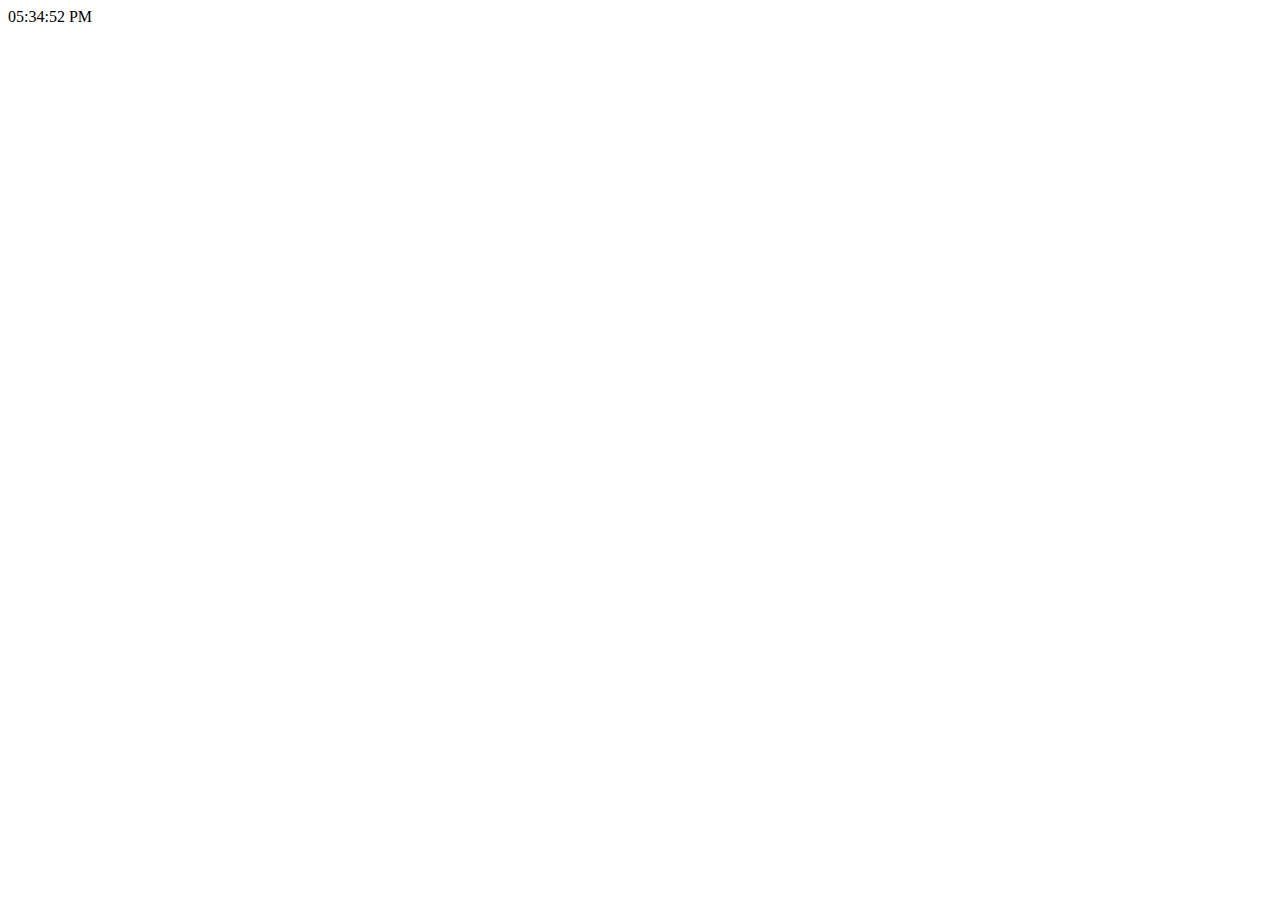
==== clock/index.html @ 9671fa3c "✨completed" ====
<!DOCTYPE html>
<html lang="en">
  <head>
    <meta charset="UTF-8" />
    <meta http-equiv="X-UA-Compatible" content="IE=edge" />
    <meta name="viewport" content="width=device-width, initial-scale=1.0" />
    <title>Document</title>
  </head>
  <body>
    <div id="MyClockDisplay" class="clock" onload="showTime()"></div>
    <script src="./scripts.js"></script>
  </body>
</html>
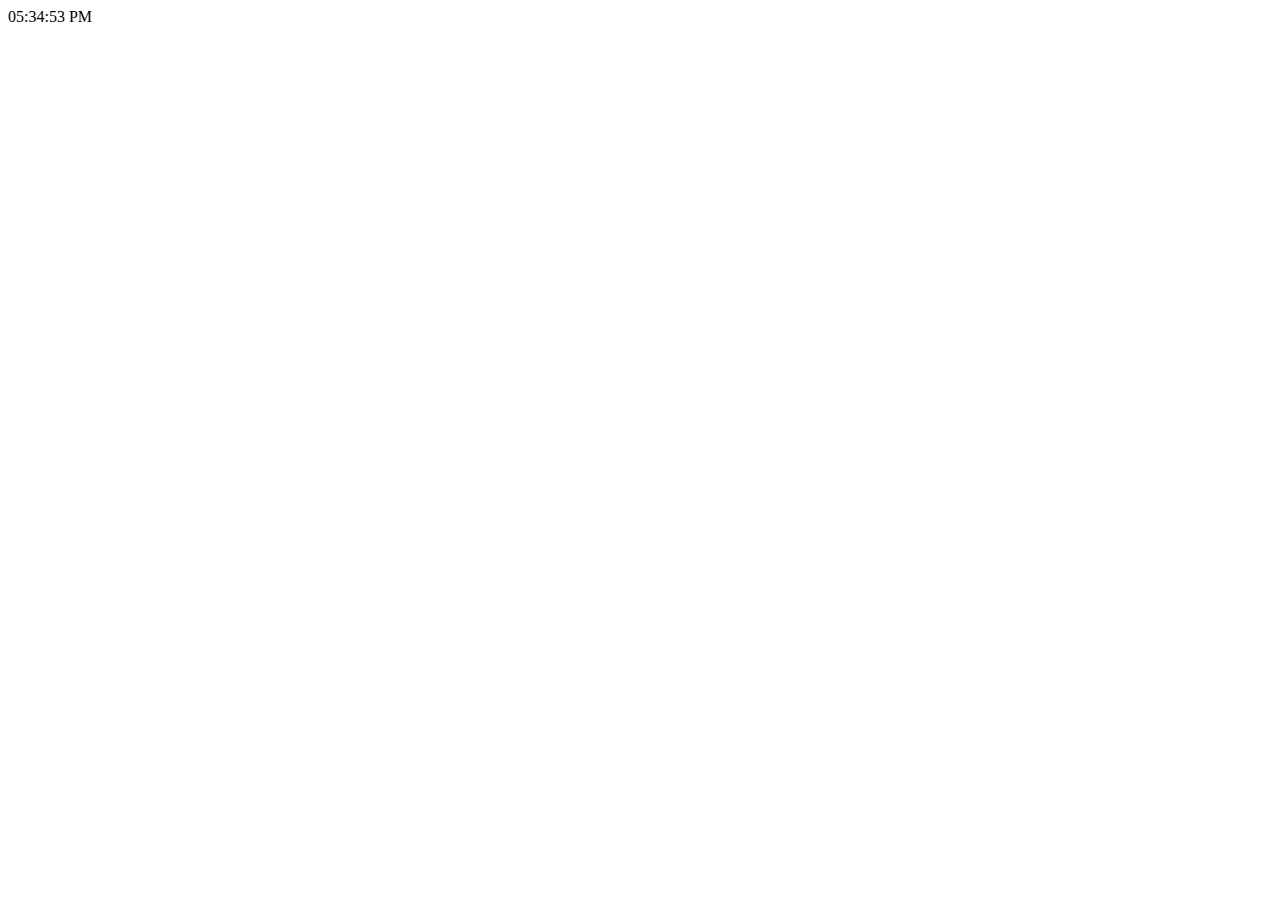
==== commit 8a6ba3fd: "♻️changed title" ====
--- a/clock/index.html
+++ b/clock/index.html
@@ -4,7 +4,7 @@
     <meta charset="UTF-8" />
     <meta http-equiv="X-UA-Compatible" content="IE=edge" />
     <meta name="viewport" content="width=device-width, initial-scale=1.0" />
-    <title>Document</title>
+    <title>Clock</title>
   </head>
   <body>
     <div id="MyClockDisplay" class="clock" onload="showTime()"></div>
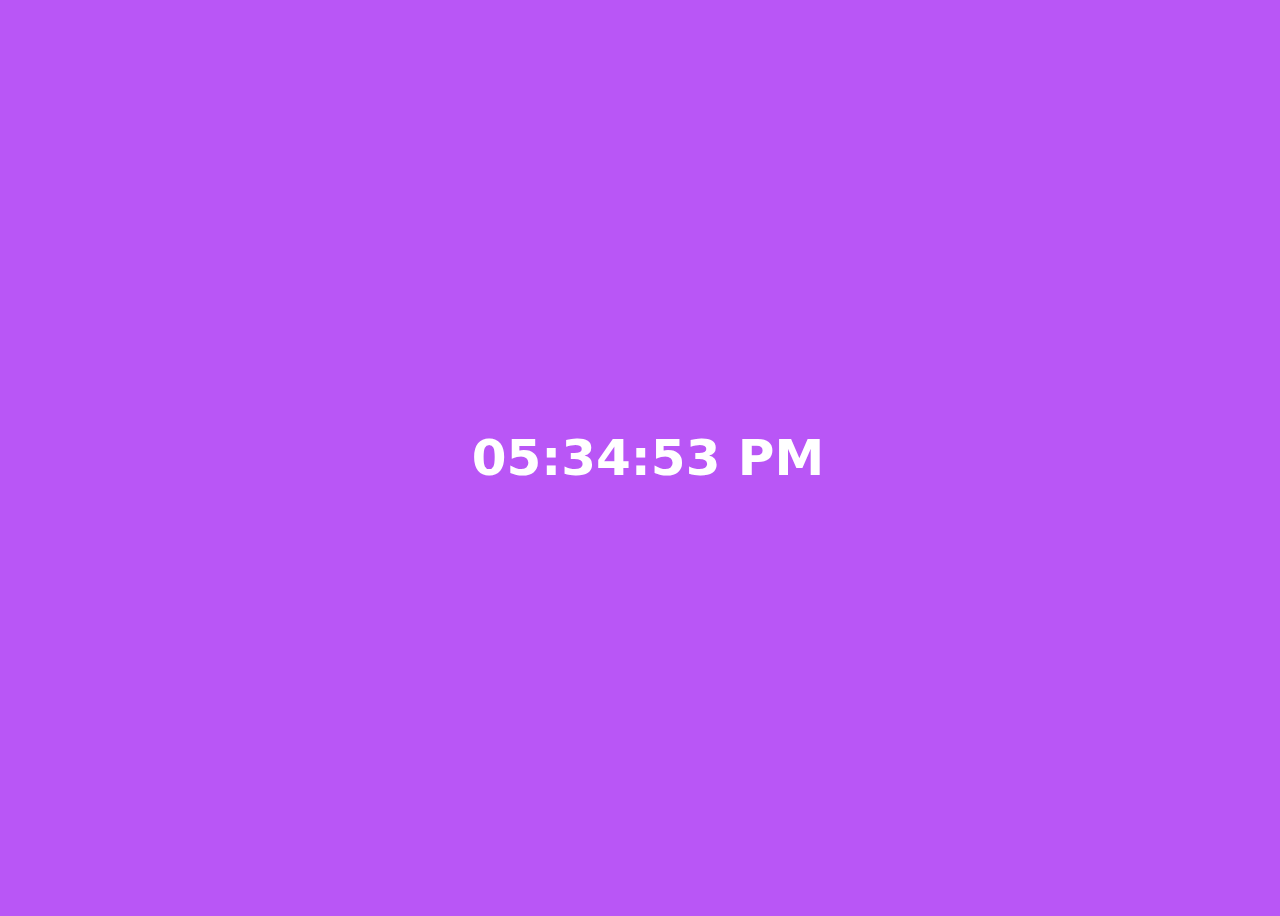
==== commit 3a7b9cae: "✨added style to html" ====
--- a/clock/index.html
+++ b/clock/index.html
@@ -5,6 +5,7 @@
     <meta http-equiv="X-UA-Compatible" content="IE=edge" />
     <meta name="viewport" content="width=device-width, initial-scale=1.0" />
     <title>Clock</title>
+    <link rel="stylesheet" href="./index.css">
   </head>
   <body>
     <div id="MyClockDisplay" class="clock" onload="showTime()"></div>
--- a/clock/index.css
+++ b/clock/index.css
@@ -0,0 +1,15 @@
+body {
+    background-color: rgb(185, 86, 246);
+    width: 100vw;
+    height: 100vh;
+    overflow: hidden;
+    display: flex;
+    font-family: system-ui, -apple-system, BlinkMacSystemFont, 'Segoe UI', Roboto, Oxygen, Ubuntu, Cantarell, 'Open Sans', 'Helvetica Neue', sans-serif;
+}
+
+.clock {
+    margin: auto;
+    color: #FFFFFF;
+    font-weight: bold;
+    font-size: 50px;
+}